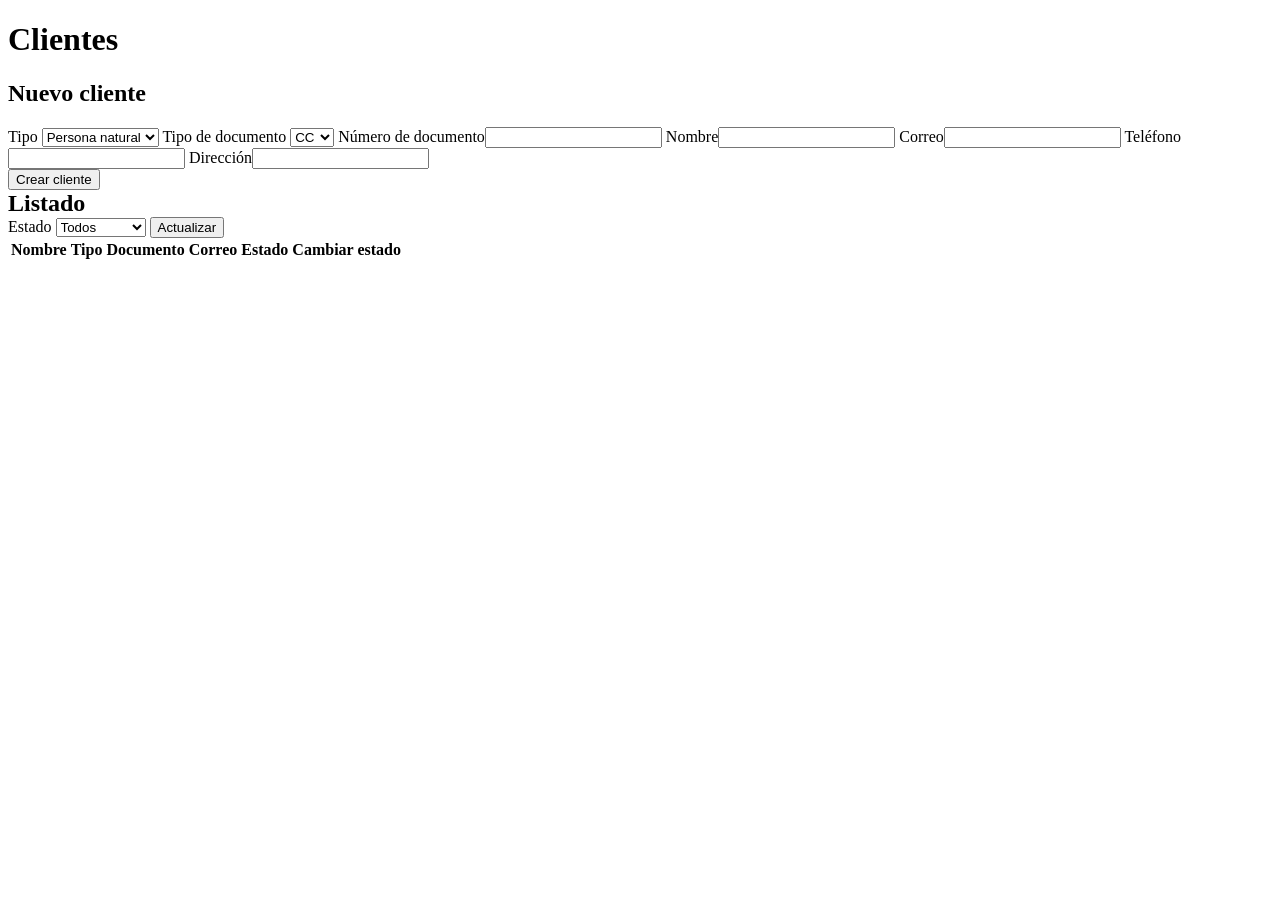
==== ApiGateway/ApiGateway.App/wwwroot/customers/index.html @ eb149ad5 "feat: API Gateway (YARP) con login y UI base" ====
<!doctype html>
<html lang="es">
<head>
  <meta charset="utf-8">
  <meta name="viewport" content="width=device-width, initial-scale=1">
  <title>Funeral Homes · Clientes</title>
  <link rel="stylesheet" href="/css/app.css">
</head>
<body>
  <main>
    <h1>Clientes</h1>
    <div id="message" class="message info" hidden></div>

    <section class="card">
      <h2>Nuevo cliente</h2>
      <form id="form">
        <div class="grid">
          <label class="field">Tipo
            <select id="customerType"><option value="Individual">Persona natural</option><option value="Corporate">Empresa</option></select></label>
          <label class="field">Tipo de documento
            <select id="identificationType"><option>CC</option><option>CE</option><option>TI</option><option>RC</option><option>PA</option><option>NIT</option></select></label>
          <label class="field">Número de documento<input id="identificationNumber" required></label>
          <label class="field">Nombre<input id="name" required></label>
          <label class="field">Correo<input id="email" type="email"></label>
          <label class="field">Teléfono<input id="phone"></label>
          <label class="field">Dirección<input id="address"></label>
        </div>
        <div class="row"><button type="submit">Crear cliente</button></div>
      </form>
    </section>

    <section class="card">
      <div class="row" style="margin-top:0;justify-content:space-between">
        <h2 style="margin:0">Listado</h2>
        <div class="row" style="margin:0">
          <label class="field" style="flex-direction:row;align-items:center;gap:8px">Estado
            <select id="filter"><option value="">Todos</option><option>Active</option><option>Suspended</option><option>Inactive</option></select></label>
          <button class="secondary" id="reload" type="button">Actualizar</button>
        </div>
      </div>
      <table>
        <thead><tr><th>Nombre</th><th>Tipo</th><th>Documento</th><th>Correo</th><th>Estado</th><th>Cambiar estado</th></tr></thead>
        <tbody id="rows"></tbody>
      </table>
      <p class="hint" id="empty" hidden>No hay clientes para mostrar.</p>
    </section>
  </main>
  <script src="/js/api.js"></script>
  <script src="/js/ui.js"></script>
  <script src="/customers/customers.js"></script>
</body>
</html>
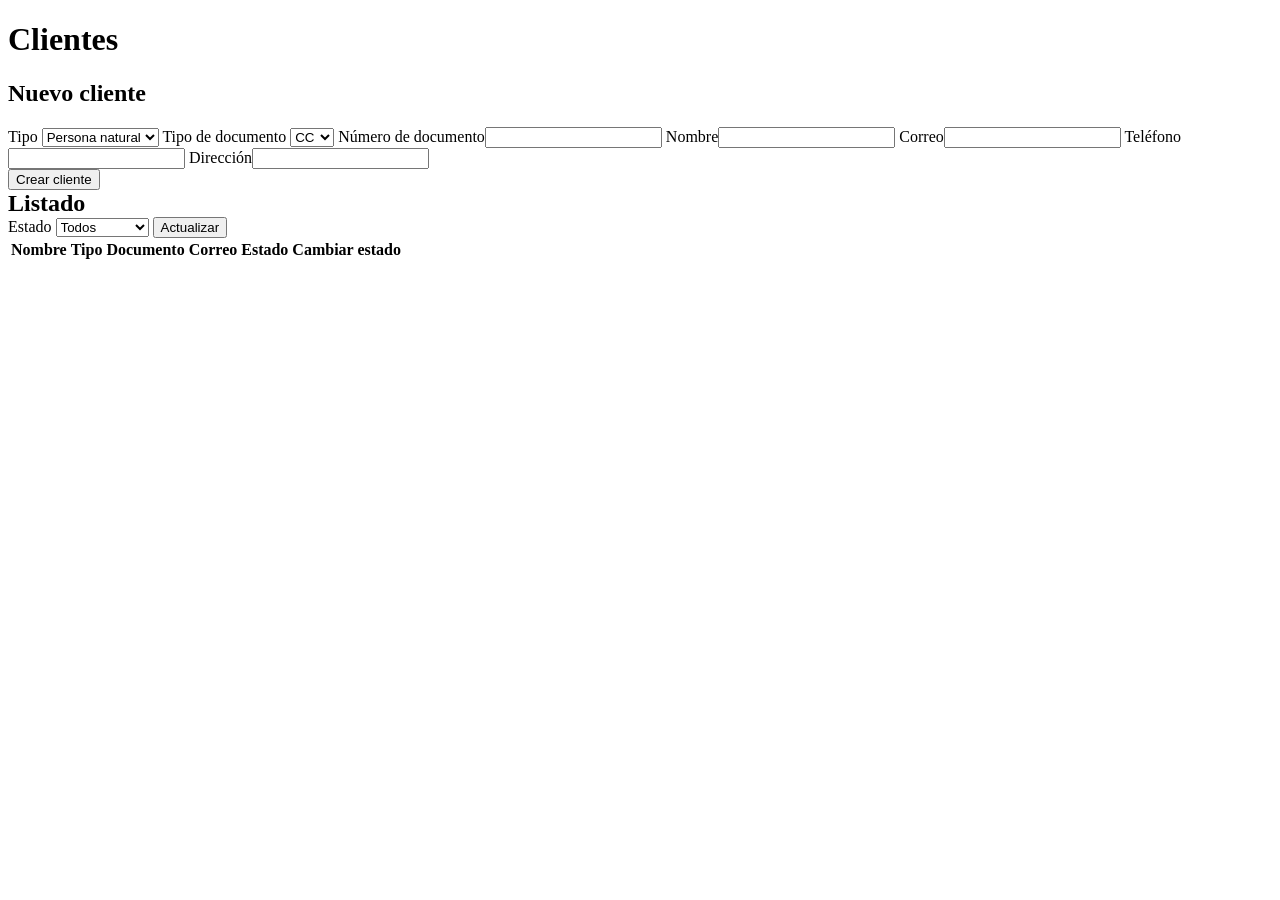
==== commit 2114b450: "feat: UI de Planes, Suscripciones y Beneficiarios en español - Pantalla de Planes: catálogo, cotizad" ====
--- a/ApiGateway/ApiGateway.App/wwwroot/customers/index.html
+++ b/ApiGateway/ApiGateway.App/wwwroot/customers/index.html
@@ -34,7 +34,7 @@
         <h2 style="margin:0">Listado</h2>
         <div class="row" style="margin:0">
           <label class="field" style="flex-direction:row;align-items:center;gap:8px">Estado
-            <select id="filter"><option value="">Todos</option><option>Active</option><option>Suspended</option><option>Inactive</option></select></label>
+            <select id="filter"><option value="">Todos</option><option value="Active">Activo</option><option value="Suspended">Suspendido</option><option value="Inactive">Inactivo</option></select></label>
           <button class="secondary" id="reload" type="button">Actualizar</button>
         </div>
       </div>
